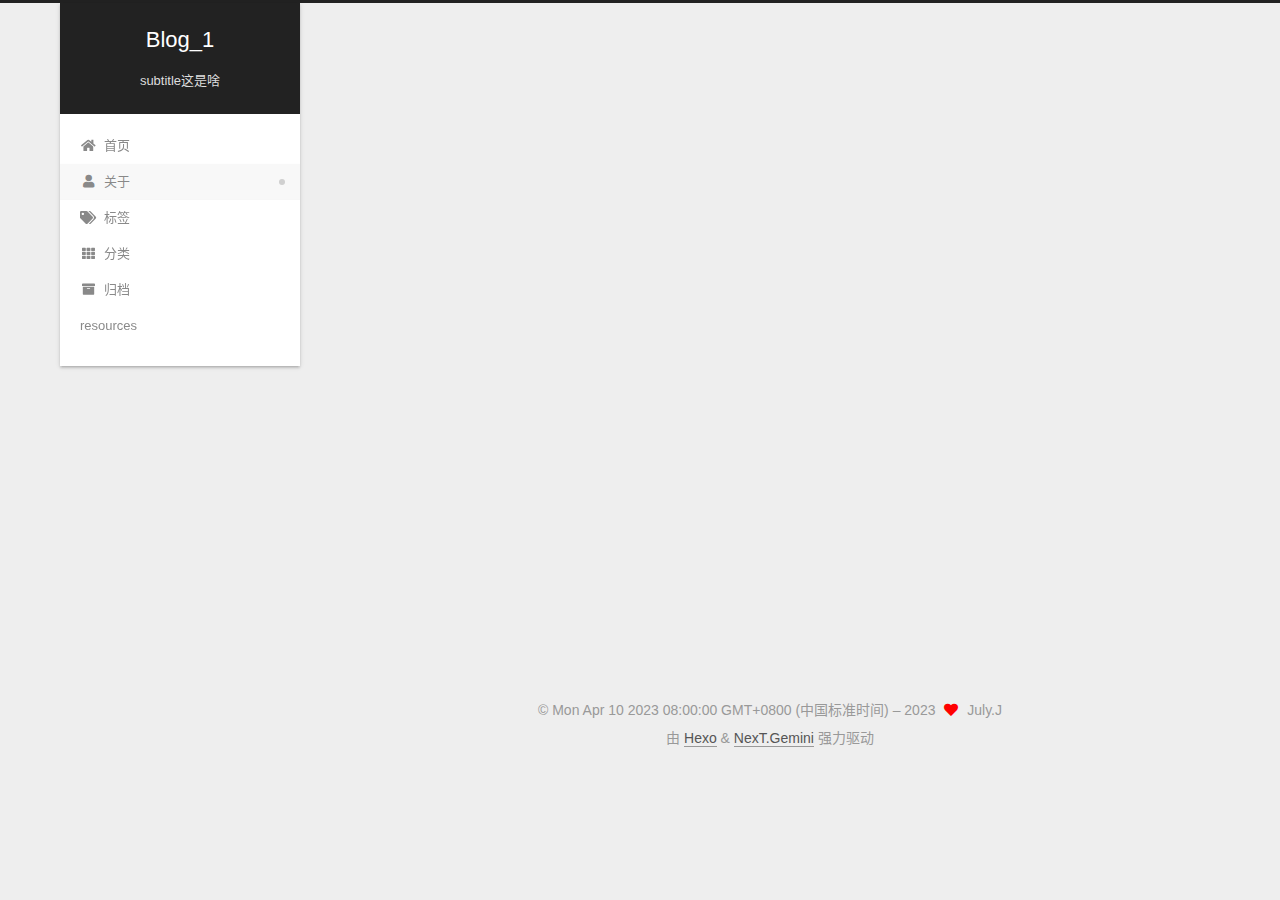
==== about/index.html @ 2e3a72fa "Site updated: 2023-04-10 16:57:40" ====
<!DOCTYPE html>
<html lang="zh-CN">
<head>
  <meta charset="UTF-8">
<meta name="viewport" content="width=device-width, initial-scale=1, maximum-scale=2">
<meta name="theme-color" content="#222">
<meta name="generator" content="Hexo 6.3.0">
  <link rel="apple-touch-icon" sizes="180x180" href="/images/apple-touch-icon-next.png">
  <link rel="icon" type="image/png" sizes="32x32" href="/images/favicon-32x32-next.png">
  <link rel="icon" type="image/png" sizes="16x16" href="/images/favicon-16x16-next.png">
  <link rel="mask-icon" href="/images/logo.svg" color="#222">

<link rel="stylesheet" href="/css/main.css">


<link rel="stylesheet" href="/lib/font-awesome/css/all.min.css">
  <link rel="stylesheet" href="/lib/pace/pace-theme-minimal.min.css">
  <script src="/lib/pace/pace.min.js"></script>

<script id="hexo-configurations">
    var NexT = window.NexT || {};
    var CONFIG = {"hostname":"example.com","root":"/","scheme":"Gemini","version":"7.8.0","exturl":false,"sidebar":{"position":"left","display":"post","padding":18,"offset":12,"onmobile":false},"copycode":{"enable":false,"show_result":false,"style":null},"back2top":{"enable":true,"sidebar":false,"scrollpercent":false},"bookmark":{"enable":false,"color":"#222","save":"auto"},"fancybox":false,"mediumzoom":false,"lazyload":false,"pangu":false,"comments":{"style":"tabs","active":null,"storage":true,"lazyload":false,"nav":null},"algolia":{"hits":{"per_page":10},"labels":{"input_placeholder":"Search for Posts","hits_empty":"We didn't find any results for the search: ${query}","hits_stats":"${hits} results found in ${time} ms"}},"localsearch":{"enable":false,"trigger":"auto","top_n_per_article":1,"unescape":false,"preload":false},"motion":{"enable":true,"async":false,"transition":{"post_block":"fadeIn","post_header":"slideDownIn","post_body":"slideDownIn","coll_header":"slideLeftIn","sidebar":"slideUpIn"}}};
  </script>

  <meta name="description" content="Just Try Again">
<meta property="og:type" content="website">
<meta property="og:title" content="about">
<meta property="og:url" content="http://example.com/about/index.html">
<meta property="og:site_name" content="Blog_1">
<meta property="og:description" content="Just Try Again">
<meta property="og:locale" content="zh_CN">
<meta property="article:published_time" content="2023-04-10T09:13:39.000Z">
<meta property="article:modified_time" content="2023-04-10T08:24:22.062Z">
<meta property="article:author" content="July.J">
<meta name="twitter:card" content="summary">

<link rel="canonical" href="http://example.com/about/">


<script id="page-configurations">
  // https://hexo.io/docs/variables.html
  CONFIG.page = {
    sidebar: "",
    isHome : false,
    isPost : false,
    lang   : 'zh-CN'
  };
</script>

  <title>about | Blog_1
</title>
  






  <noscript>
  <style>
  .use-motion .brand,
  .use-motion .menu-item,
  .sidebar-inner,
  .use-motion .post-block,
  .use-motion .pagination,
  .use-motion .comments,
  .use-motion .post-header,
  .use-motion .post-body,
  .use-motion .collection-header { opacity: initial; }

  .use-motion .site-title,
  .use-motion .site-subtitle {
    opacity: initial;
    top: initial;
  }

  .use-motion .logo-line-before i { left: initial; }
  .use-motion .logo-line-after i { right: initial; }
  </style>
</noscript>

</head>

<body itemscope itemtype="http://schema.org/WebPage">
  <div class="container use-motion">
    <div class="headband"></div>

    <header class="header" itemscope itemtype="http://schema.org/WPHeader">
      <div class="header-inner"><div class="site-brand-container">
  <div class="site-nav-toggle">
    <div class="toggle" aria-label="切换导航栏">
      <span class="toggle-line toggle-line-first"></span>
      <span class="toggle-line toggle-line-middle"></span>
      <span class="toggle-line toggle-line-last"></span>
    </div>
  </div>

  <div class="site-meta">

    <a href="/" class="brand" rel="start">
      <span class="logo-line-before"><i></i></span>
      <h1 class="site-title">Blog_1</h1>
      <span class="logo-line-after"><i></i></span>
    </a>
      <p class="site-subtitle" itemprop="description">subtitle这是啥</p>
  </div>

  <div class="site-nav-right">
    <div class="toggle popup-trigger">
    </div>
  </div>
</div>




<nav class="site-nav">
  <ul id="menu" class="main-menu menu">
        <li class="menu-item menu-item-home">

    <a href="/" rel="section"><i class="fa fa-home fa-fw"></i>首页</a>

  </li>
        <li class="menu-item menu-item-about">

    <a href="/about/" rel="section"><i class="fa fa-user fa-fw"></i>关于</a>

  </li>
        <li class="menu-item menu-item-tags">

    <a href="/tags/" rel="section"><i class="fa fa-tags fa-fw"></i>标签</a>

  </li>
        <li class="menu-item menu-item-categories">

    <a href="/categories/" rel="section"><i class="fa fa-th fa-fw"></i>分类</a>

  </li>
        <li class="menu-item menu-item-archives">

    <a href="/archives/" rel="section"><i class="fa fa-archive fa-fw"></i>归档</a>

  </li>
        <li class="menu-item menu-item-resources">

    <a href="/resources/" rel="section"><i class="download fa-fw"></i>resources</a>

  </li>
  </ul>
</nav>




</div>
    </header>

    
  <div class="back-to-top">
    <i class="fa fa-arrow-up"></i>
    <span>0%</span>
  </div>


    <main class="main">
      <div class="main-inner">
        <div class="content-wrap">
          
  
  

          <div class="content page posts-expand">
            

    
    
    
    <div class="post-block" lang="zh-CN">
      <header class="post-header">

<h1 class="post-title" itemprop="name headline">about
</h1>

<div class="post-meta">
  

</div>

</header>

      
      
      
      <div class="post-body">
          
      </div>
      
      
      
    </div>
    

    
    
    


          </div>
          

<script>
  window.addEventListener('tabs:register', () => {
    let { activeClass } = CONFIG.comments;
    if (CONFIG.comments.storage) {
      activeClass = localStorage.getItem('comments_active') || activeClass;
    }
    if (activeClass) {
      let activeTab = document.querySelector(`a[href="#comment-${activeClass}"]`);
      if (activeTab) {
        activeTab.click();
      }
    }
  });
  if (CONFIG.comments.storage) {
    window.addEventListener('tabs:click', event => {
      if (!event.target.matches('.tabs-comment .tab-content .tab-pane')) return;
      let commentClass = event.target.classList[1];
      localStorage.setItem('comments_active', commentClass);
    });
  }
</script>

        </div>
          
  
  <div class="toggle sidebar-toggle">
    <span class="toggle-line toggle-line-first"></span>
    <span class="toggle-line toggle-line-middle"></span>
    <span class="toggle-line toggle-line-last"></span>
  </div>

  <aside class="sidebar">
    <div class="sidebar-inner">

      <ul class="sidebar-nav motion-element">
        <li class="sidebar-nav-toc">
          文章目录
        </li>
        <li class="sidebar-nav-overview">
          站点概览
        </li>
      </ul>

      <!--noindex-->
      <div class="post-toc-wrap sidebar-panel">
      </div>
      <!--/noindex-->

      <div class="site-overview-wrap sidebar-panel">
        <div class="site-author motion-element" itemprop="author" itemscope itemtype="http://schema.org/Person">
    <img class="site-author-image" itemprop="image" alt="July.J"
      src="/images/avatar.png">
  <p class="site-author-name" itemprop="name">July.J</p>
  <div class="site-description" itemprop="description">Just Try Again</div>
</div>
<div class="site-state-wrap motion-element">
  <nav class="site-state">
      <div class="site-state-item site-state-posts">
          <a href="/archives/">
        
          <span class="site-state-item-count">1</span>
          <span class="site-state-item-name">日志</span>
        </a>
      </div>
  </nav>
</div>


  <div class="links-of-blogroll motion-element">
    <div class="links-of-blogroll-title"><i class="fa fa-link fa-fw"></i>
      Links
    </div>
    <ul class="links-of-blogroll-list">
        <li class="links-of-blogroll-item">
          <a href="https://zhuanlan.zhihu.com/p/102592286" title="https:&#x2F;&#x2F;zhuanlan.zhihu.com&#x2F;p&#x2F;102592286" rel="noopener" target="_blank">教程</a>
        </li>
        <li class="links-of-blogroll-item">
          <a href="https://baidu.com/" title="https:&#x2F;&#x2F;baidu.com" rel="noopener" target="_blank">百度</a>
        </li>
        <li class="links-of-blogroll-item">
          <a href="https://fishc.com.cn/" title="https:&#x2F;&#x2F;fishc.com.cn" rel="noopener" target="_blank">鱼C论坛</a>
        </li>
    </ul>
  </div>

      </div>

    </div>
  </aside>
  <div id="sidebar-dimmer"></div>


      </div>
    </main>

    <footer class="footer">
      <div class="footer-inner">
        

        

<div class="copyright">
  
  &copy; Mon Apr 10 2023 08:00:00 GMT+0800 (中国标准时间) – 
  <span itemprop="copyrightYear">2023</span>
  <span class="with-love">
    <i class="fa fa-heart"></i>
  </span>
  <span class="author" itemprop="copyrightHolder">July.J</span>
</div>
  <div class="powered-by">由 <a href="https://hexo.io/" class="theme-link" rel="noopener" target="_blank">Hexo</a> & <a href="https://theme-next.org/" class="theme-link" rel="noopener" target="_blank">NexT.Gemini</a> 强力驱动
  </div>

        








      </div>
    </footer>
  </div>

  
  <script src="/lib/anime.min.js"></script>
  <script src="/lib/velocity/velocity.min.js"></script>
  <script src="/lib/velocity/velocity.ui.min.js"></script>

<script src="/js/utils.js"></script>

<script src="/js/motion.js"></script>


<script src="/js/schemes/pisces.js"></script>


<script src="/js/next-boot.js"></script>




  















  

  

</body>
</html>
---- css/main.css ----
:root {
  --body-bg-color: #eee;
  --content-bg-color: #fff;
  --card-bg-color: #f5f5f5;
  --text-color: #555;
  --blockquote-color: #666;
  --link-color: #555;
  --link-hover-color: #222;
  --brand-color: #fff;
  --brand-hover-color: #fff;
  --table-row-odd-bg-color: #f9f9f9;
  --table-row-hover-bg-color: #f5f5f5;
  --menu-item-bg-color: #f5f5f5;
  --btn-default-bg: #fff;
  --btn-default-color: #555;
  --btn-default-border-color: #555;
  --btn-default-hover-bg: #222;
  --btn-default-hover-color: #fff;
  --btn-default-hover-border-color: #222;
}
html {
  line-height: 1.15; /* 1 */
  -webkit-text-size-adjust: 100%; /* 2 */
}
body {
  margin: 0;
}
main {
  display: block;
}
h1 {
  font-size: 2em;
  margin: 0.67em 0;
}
hr {
  box-sizing: content-box; /* 1 */
  height: 0; /* 1 */
  overflow: visible; /* 2 */
}
pre {
  font-family: monospace, monospace; /* 1 */
  font-size: 1em; /* 2 */
}
a {
  background: transparent;
}
abbr[title] {
  border-bottom: none; /* 1 */
  text-decoration: underline; /* 2 */
  text-decoration: underline dotted; /* 2 */
}
b,
strong {
  font-weight: bolder;
}
code,
kbd,
samp {
  font-family: monospace, monospace; /* 1 */
  font-size: 1em; /* 2 */
}
small {
  font-size: 80%;
}
sub,
sup {
  font-size: 75%;
  line-height: 0;
  position: relative;
  vertical-align: baseline;
}
sub {
  bottom: -0.25em;
}
sup {
  top: -0.5em;
}
img {
  border-style: none;
}
button,
input,
optgroup,
select,
textarea {
  font-family: inherit; /* 1 */
  font-size: 100%; /* 1 */
  line-height: 1.15; /* 1 */
  margin: 0; /* 2 */
}
button,
input {
/* 1 */
  overflow: visible;
}
button,
select {
/* 1 */
  text-transform: none;
}
button,
[type='button'],
[type='reset'],
[type='submit'] {
  -webkit-appearance: button;
}
button::-moz-focus-inner,
[type='button']::-moz-focus-inner,
[type='reset']::-moz-focus-inner,
[type='submit']::-moz-focus-inner {
  border-style: none;
  padding: 0;
}
button:-moz-focusring,
[type='button']:-moz-focusring,
[type='reset']:-moz-focusring,
[type='submit']:-moz-focusring {
  outline: 1px dotted ButtonText;
}
fieldset {
  padding: 0.35em 0.75em 0.625em;
}
legend {
  box-sizing: border-box; /* 1 */
  color: inherit; /* 2 */
  display: table; /* 1 */
  max-width: 100%; /* 1 */
  padding: 0; /* 3 */
  white-space: normal; /* 1 */
}
progress {
  vertical-align: baseline;
}
textarea {
  overflow: auto;
}
[type='checkbox'],
[type='radio'] {
  box-sizing: border-box; /* 1 */
  padding: 0; /* 2 */
}
[type='number']::-webkit-inner-spin-button,
[type='number']::-webkit-outer-spin-button {
  height: auto;
}
[type='search'] {
  outline-offset: -2px; /* 2 */
  -webkit-appearance: textfield; /* 1 */
}
[type='search']::-webkit-search-decoration {
  -webkit-appearance: none;
}
::-webkit-file-upload-button {
  font: inherit; /* 2 */
  -webkit-appearance: button; /* 1 */
}
details {
  display: block;
}
summary {
  display: list-item;
}
template {
  display: none;
}
[hidden] {
  display: none;
}
::selection {
  background: #262a30;
  color: #eee;
}
html,
body {
  height: 100%;
}
body {
  background: var(--body-bg-color);
  color: var(--text-color);
  font-family: 'Lato', "PingFang SC", "Microsoft YaHei", sans-serif;
  font-size: 1em;
  line-height: 2;
}
@media (max-width: 991px) {
  body {
    padding-left: 0 !important;
    padding-right: 0 !important;
  }
}
h1,
h2,
h3,
h4,
h5,
h6 {
  font-family: 'Lato', "PingFang SC", "Microsoft YaHei", sans-serif;
  font-weight: bold;
  line-height: 1.5;
  margin: 20px 0 15px;
}
h1 {
  font-size: 1.5em;
}
h2 {
  font-size: 1.375em;
}
h3 {
  font-size: 1.25em;
}
h4 {
  font-size: 1.125em;
}
h5 {
  font-size: 1em;
}
h6 {
  font-size: 0.875em;
}
p {
  margin: 0 0 20px 0;
}
a,
span.exturl {
  border-bottom: 1px solid #999;
  color: var(--link-color);
  outline: 0;
  text-decoration: none;
  overflow-wrap: break-word;
  word-wrap: break-word;
  cursor: pointer;
}
a:hover,
span.exturl:hover {
  border-bottom-color: var(--link-hover-color);
  color: var(--link-hover-color);
}
iframe,
img,
video {
  display: block;
  margin-left: auto;
  margin-right: auto;
  max-width: 100%;
}
hr {
  background-image: repeating-linear-gradient(-45deg, #ddd, #ddd 4px, transparent 4px, transparent 8px);
  border: 0;
  height: 3px;
  margin: 40px 0;
}
blockquote {
  border-left: 4px solid #ddd;
  color: var(--blockquote-color);
  margin: 0;
  padding: 0 15px;
}
blockquote cite::before {
  content: '-';
  padding: 0 5px;
}
dt {
  font-weight: bold;
}
dd {
  margin: 0;
  padding: 0;
}
kbd {
  background-color: #f5f5f5;
  background-image: linear-gradient(#eee, #fff, #eee);
  border: 1px solid #ccc;
  border-radius: 0.2em;
  box-shadow: 0.1em 0.1em 0.2em rgba(0,0,0,0.1);
  color: #555;
  font-family: inherit;
  padding: 0.1em 0.3em;
  white-space: nowrap;
}
.table-container {
  overflow: auto;
}
table {
  border-collapse: collapse;
  border-spacing: 0;
  font-size: 0.875em;
  margin: 0 0 20px 0;
  width: 100%;
}
tbody tr:nth-of-type(odd) {
  background: var(--table-row-odd-bg-color);
}
tbody tr:hover {
  background: var(--table-row-hover-bg-color);
}
caption,
th,
td {
  font-weight: normal;
  padding: 8px;
  vertical-align: middle;
}
th,
td {
  border: 1px solid #ddd;
  border-bottom: 3px solid #ddd;
}
th {
  font-weight: 700;
  padding-bottom: 10px;
}
td {
  border-bottom-width: 1px;
}
.btn {
  background: var(--btn-default-bg);
  border: 2px solid var(--btn-default-border-color);
  border-radius: 2px;
  color: var(--btn-default-color);
  display: inline-block;
  font-size: 0.875em;
  line-height: 2;
  padding: 0 20px;
  text-decoration: none;
  transition-property: background-color;
  transition-delay: 0s;
  transition-duration: 0.2s;
  transition-timing-function: ease-in-out;
}
.btn:hover {
  background: var(--btn-default-hover-bg);
  border-color: var(--btn-default-hover-border-color);
  color: var(--btn-default-hover-color);
}
.btn + .btn {
  margin: 0 0 8px 8px;
}
.btn .fa-fw {
  text-align: left;
  width: 1.285714285714286em;
}
.toggle {
  line-height: 0;
}
.toggle .toggle-line {
  background: #fff;
  display: inline-block;
  height: 2px;
  left: 0;
  position: relative;
  top: 0;
  transition: all 0.4s;
  vertical-align: top;
  width: 100%;
}
.toggle .toggle-line:not(:first-child) {
  margin-top: 3px;
}
.toggle.toggle-arrow .toggle-line-first {
  left: 50%;
  top: 2px;
  transform: rotate(45deg);
  width: 50%;
}
.toggle.toggle-arrow .toggle-line-middle {
  left: 2px;
  width: 90%;
}
.toggle.toggle-arrow .toggle-line-last {
  left: 50%;
  top: -2px;
  transform: rotate(-45deg);
  width: 50%;
}
.toggle.toggle-close .toggle-line-first {
  transform: rotate(-45deg);
  top: 5px;
}
.toggle.toggle-close .toggle-line-middle {
  opacity: 0;
}
.toggle.toggle-close .toggle-line-last {
  transform: rotate(45deg);
  top: -5px;
}
.highlight,
pre {
  background: #f7f7f7;
  color: #4d4d4c;
  line-height: 1.6;
  margin: 0 auto 20px;
}
pre,
code {
  font-family: consolas, Menlo, monospace, "PingFang SC", "Microsoft YaHei";
}
code {
  background: #eee;
  border-radius: 3px;
  color: #555;
  padding: 2px 4px;
  overflow-wrap: break-word;
  word-wrap: break-word;
}
.highlight *::selection {
  background: #d6d6d6;
}
.highlight pre {
  border: 0;
  margin: 0;
  padding: 10px 0;
}
.highlight table {
  border: 0;
  margin: 0;
  width: auto;
}
.highlight td {
  border: 0;
  padding: 0;
}
.highlight figcaption {
  background: #eff2f3;
  color: #4d4d4c;
  display: flex;
  font-size: 0.875em;
  justify-content: space-between;
  line-height: 1.2;
  padding: 0.5em;
}
.highlight figcaption a {
  color: #4d4d4c;
}
.highlight figcaption a:hover {
  border-bottom-color: #4d4d4c;
}
.highlight .gutter {
  -moz-user-select: none;
  -ms-user-select: none;
  -webkit-user-select: none;
  user-select: none;
}
.highlight .gutter pre {
  background: #eff2f3;
  color: #869194;
  padding-left: 10px;
  padding-right: 10px;
  text-align: right;
}
.highlight .code pre {
  background: #f7f7f7;
  padding-left: 10px;
  width: 100%;
}
.gist table {
  width: auto;
}
.gist table td {
  border: 0;
}
pre {
  overflow: auto;
  padding: 10px;
}
pre code {
  background: none;
  color: #4d4d4c;
  font-size: 0.875em;
  padding: 0;
  text-shadow: none;
}
pre .deletion {
  background: #fdd;
}
pre .addition {
  background: #dfd;
}
pre .meta {
  color: #eab700;
  -moz-user-select: none;
  -ms-user-select: none;
  -webkit-user-select: none;
  user-select: none;
}
pre .comment {
  color: #8e908c;
}
pre .variable,
pre .attribute,
pre .tag,
pre .name,
pre .regexp,
pre .ruby .constant,
pre .xml .tag .title,
pre .xml .pi,
pre .xml .doctype,
pre .html .doctype,
pre .css .id,
pre .css .class,
pre .css .pseudo {
  color: #c82829;
}
pre .number,
pre .preprocessor,
pre .built_in,
pre .builtin-name,
pre .literal,
pre .params,
pre .constant,
pre .command {
  color: #f5871f;
}
pre .ruby .class .title,
pre .css .rules .attribute,
pre .string,
pre .symbol,
pre .value,
pre .inheritance,
pre .header,
pre .ruby .symbol,
pre .xml .cdata,
pre .special,
pre .formula {
  color: #718c00;
}
pre .title,
pre .css .hexcolor {
  color: #3e999f;
}
pre .function,
pre .python .decorator,
pre .python .title,
pre .ruby .function .title,
pre .ruby .title .keyword,
pre .perl .sub,
pre .javascript .title,
pre .coffeescript .title {
  color: #4271ae;
}
pre .keyword,
pre .javascript .function {
  color: #8959a8;
}
.blockquote-center {
  border-left: none;
  margin: 40px 0;
  padding: 0;
  position: relative;
  text-align: center;
}
.blockquote-center .fa {
  display: block;
  opacity: 0.6;
  position: absolute;
  width: 100%;
}
.blockquote-center .fa-quote-left {
  border-top: 1px solid #ccc;
  text-align: left;
  top: -20px;
}
.blockquote-center .fa-quote-right {
  border-bottom: 1px solid #ccc;
  text-align: right;
  bottom: -20px;
}
.blockquote-center p,
.blockquote-center div {
  text-align: center;
}
.post-body .group-picture img {
  margin: 0 auto;
  padding: 0 3px;
}
.group-picture-row {
  margin-bottom: 6px;
  overflow: hidden;
}
.group-picture-column {
  float: left;
  margin-bottom: 10px;
}
.post-body .label {
  color: #555;
  display: inline;
  padding: 0 2px;
}
.post-body .label.default {
  background: #f0f0f0;
}
.post-body .label.primary {
  background: #efe6f7;
}
.post-body .label.info {
  background: #e5f2f8;
}
.post-body .label.success {
  background: #e7f4e9;
}
.post-body .label.warning {
  background: #fcf6e1;
}
.post-body .label.danger {
  background: #fae8eb;
}
.post-body .tabs {
  margin-bottom: 20px;
}
.post-body .tabs,
.tabs-comment {
  display: block;
  padding-top: 10px;
  position: relative;
}
.post-body .tabs ul.nav-tabs,
.tabs-comment ul.nav-tabs {
  display: flex;
  flex-wrap: wrap;
  margin: 0;
  margin-bottom: -1px;
  padding: 0;
}
@media (max-width: 413px) {
  .post-body .tabs ul.nav-tabs,
  .tabs-comment ul.nav-tabs {
    display: block;
    margin-bottom: 5px;
  }
}
.post-body .tabs ul.nav-tabs li.tab,
.tabs-comment ul.nav-tabs li.tab {
  border-bottom: 1px solid #ddd;
  border-left: 1px solid transparent;
  border-right: 1px solid transparent;
  border-top: 3px solid transparent;
  flex-grow: 1;
  list-style-type: none;
  border-radius: 0 0 0 0;
}
@media (max-width: 413px) {
  .post-body .tabs ul.nav-tabs li.tab,
  .tabs-comment ul.nav-tabs li.tab {
    border-bottom: 1px solid transparent;
    border-left: 3px solid transparent;
    border-right: 1px solid transparent;
    border-top: 1px solid transparent;
  }
}
@media (max-width: 413px) {
  .post-body .tabs ul.nav-tabs li.tab,
  .tabs-comment ul.nav-tabs li.tab {
    border-radius: 0;
  }
}
.post-body .tabs ul.nav-tabs li.tab a,
.tabs-comment ul.nav-tabs li.tab a {
  border-bottom: initial;
  display: block;
  line-height: 1.8;
  outline: 0;
  padding: 0.25em 0.75em;
  text-align: center;
  transition-delay: 0s;
  transition-duration: 0.2s;
  transition-timing-function: ease-out;
}
.post-body .tabs ul.nav-tabs li.tab a i,
.tabs-comment ul.nav-tabs li.tab a i {
  width: 1.285714285714286em;
}
.post-body .tabs ul.nav-tabs li.tab.active,
.tabs-comment ul.nav-tabs li.tab.active {
  border-bottom: 1px solid transparent;
  border-left: 1px solid #ddd;
  border-right: 1px solid #ddd;
  border-top: 3px solid #fc6423;
}
@media (max-width: 413px) {
  .post-body .tabs ul.nav-tabs li.tab.active,
  .tabs-comment ul.nav-tabs li.tab.active {
    border-bottom: 1px solid #ddd;
    border-left: 3px solid #fc6423;
    border-right: 1px solid #ddd;
    border-top: 1px solid #ddd;
  }
}
.post-body .tabs ul.nav-tabs li.tab.active a,
.tabs-comment ul.nav-tabs li.tab.active a {
  color: var(--link-color);
  cursor: default;
}
.post-body .tabs .tab-content .tab-pane,
.tabs-comment .tab-content .tab-pane {
  border: 1px solid #ddd;
  border-top: 0;
  padding: 20px 20px 0 20px;
  border-radius: 0;
}
.post-body .tabs .tab-content .tab-pane:not(.active),
.tabs-comment .tab-content .tab-pane:not(.active) {
  display: none;
}
.post-body .tabs .tab-content .tab-pane.active,
.tabs-comment .tab-content .tab-pane.active {
  display: block;
}
.post-body .tabs .tab-content .tab-pane.active:nth-of-type(1),
.tabs-comment .tab-content .tab-pane.active:nth-of-type(1) {
  border-radius: 0 0 0 0;
}
@media (max-width: 413px) {
  .post-body .tabs .tab-content .tab-pane.active:nth-of-type(1),
  .tabs-comment .tab-content .tab-pane.active:nth-of-type(1) {
    border-radius: 0;
  }
}
.post-body .note {
  border-radius: 3px;
  margin-bottom: 20px;
  padding: 1em;
  position: relative;
  border: 1px solid #eee;
  border-left-width: 5px;
}
.post-body .note h2,
.post-body .note h3,
.post-body .note h4,
.post-body .note h5,
.post-body .note h6 {
  margin-top: 0;
  border-bottom: initial;
  margin-bottom: 0;
  padding-top: 0;
}
.post-body .note p:first-child,
.post-body .note ul:first-child,
.post-body .note ol:first-child,
.post-body .note table:first-child,
.post-body .note pre:first-child,
.post-body .note blockquote:first-child,
.post-body .note img:first-child {
  margin-top: 0;
}
.post-body .note p:last-child,
.post-body .note ul:last-child,
.post-body .note ol:last-child,
.post-body .note table:last-child,
.post-body .note pre:last-child,
.post-body .note blockquote:last-child,
.post-body .note img:last-child {
  margin-bottom: 0;
}
.post-body .note.default {
  border-left-color: #777;
}
.post-body .note.default h2,
.post-body .note.default h3,
.post-body .note.default h4,
.post-body .note.default h5,
.post-body .note.default h6 {
  color: #777;
}
.post-body .note.primary {
  border-left-color: #6f42c1;
}
.post-body .note.primary h2,
.post-body .note.primary h3,
.post-body .note.primary h4,
.post-body .note.primary h5,
.post-body .note.primary h6 {
  color: #6f42c1;
}
.post-body .note.info {
  border-left-color: #428bca;
}
.post-body .note.info h2,
.post-body .note.info h3,
.post-body .note.info h4,
.post-body .note.info h5,
.post-body .note.info h6 {
  color: #428bca;
}
.post-body .note.success {
  border-left-color: #5cb85c;
}
.post-body .note.success h2,
.post-body .note.success h3,
.post-body .note.success h4,
.post-body .note.success h5,
.post-body .note.success h6 {
  color: #5cb85c;
}
.post-body .note.warning {
  border-left-color: #f0ad4e;
}
.post-body .note.warning h2,
.post-body .note.warning h3,
.post-body .note.warning h4,
.post-body .note.warning h5,
.post-body .note.warning h6 {
  color: #f0ad4e;
}
.post-body .note.danger {
  border-left-color: #d9534f;
}
.post-body .note.danger h2,
.post-body .note.danger h3,
.post-body .note.danger h4,
.post-body .note.danger h5,
.post-body .note.danger h6 {
  color: #d9534f;
}
.pagination .prev,
.pagination .next,
.pagination .page-number,
.pagination .space {
  display: inline-block;
  margin: 0 10px;
  padding: 0 11px;
  position: relative;
  top: -1px;
}
@media (max-width: 767px) {
  .pagination .prev,
  .pagination .next,
  .pagination .page-number,
  .pagination .space {
    margin: 0 5px;
  }
}
.pagination {
  border-top: 1px solid #eee;
  margin: 120px 0 0;
  text-align: center;
}
.pagination .prev,
.pagination .next,
.pagination .page-number {
  border-bottom: 0;
  border-top: 1px solid #eee;
  transition-property: border-color;
  transition-delay: 0s;
  transition-duration: 0.2s;
  transition-timing-function: ease-in-out;
}
.pagination .prev:hover,
.pagination .next:hover,
.pagination .page-number:hover {
  border-top-color: #222;
}
.pagination .space {
  margin: 0;
  padding: 0;
}
.pagination .prev {
  margin-left: 0;
}
.pagination .next {
  margin-right: 0;
}
.pagination .page-number.current {
  background: #ccc;
  border-top-color: #ccc;
  color: #fff;
}
@media (max-width: 767px) {
  .pagination {
    border-top: none;
  }
  .pagination .prev,
  .pagination .next,
  .pagination .page-number {
    border-bottom: 1px solid #eee;
    border-top: 0;
    margin-bottom: 10px;
    padding: 0 10px;
  }
  .pagination .prev:hover,
  .pagination .next:hover,
  .pagination .page-number:hover {
    border-bottom-color: #222;
  }
}
.comments {
  margin-top: 60px;
  overflow: hidden;
}
.comment-button-group {
  display: flex;
  flex-wrap: wrap-reverse;
  justify-content: center;
  margin: 1em 0;
}
.comment-button-group .comment-button {
  margin: 0.1em 0.2em;
}
.comment-button-group .comment-button.active {
  background: var(--btn-default-hover-bg);
  border-color: var(--btn-default-hover-border-color);
  color: var(--btn-default-hover-color);
}
.comment-position {
  display: none;
}
.comment-position.active {
  display: block;
}
.tabs-comment {
  background: var(--content-bg-color);
  margin-top: 4em;
  padding-top: 0;
}
.tabs-comment .comments {
  border: 0;
  box-shadow: none;
  margin-top: 0;
  padding-top: 0;
}
.container {
  min-height: 100%;
  position: relative;
}
.main-inner {
  margin: 0 auto;
  width: calc(100% - 20px);
}
@media (min-width: 1200px) {
  .main-inner {
    width: 1160px;
  }
}
@media (min-width: 1600px) {
  .main-inner {
    width: 73%;
  }
}
@media (max-width: 767px) {
  .content-wrap {
    padding: 0 20px;
  }
}
.header {
  background: transparent;
}
.header-inner {
  margin: 0 auto;
  width: calc(100% - 20px);
}
@media (min-width: 1200px) {
  .header-inner {
    width: 1160px;
  }
}
@media (min-width: 1600px) {
  .header-inner {
    width: 73%;
  }
}
.site-brand-container {
  display: flex;
  flex-shrink: 0;
  padding: 0 10px;
}
.headband {
  background: #222;
  height: 3px;
}
.site-meta {
  flex-grow: 1;
  text-align: center;
}
@media (max-width: 767px) {
  .site-meta {
    text-align: center;
  }
}
.brand {
  border-bottom: none;
  color: var(--brand-color);
  display: inline-block;
  line-height: 1.375em;
  padding: 0 40px;
  position: relative;
}
.brand:hover {
  color: var(--brand-hover-color);
}
.site-title {
  font-family: 'Lato', "PingFang SC", "Microsoft YaHei", sans-serif;
  font-size: 1.375em;
  font-weight: normal;
  margin: 0;
}
.site-subtitle {
  color: #ddd;
  font-size: 0.8125em;
  margin: 10px 0;
}
.use-motion .brand {
  opacity: 0;
}
.use-motion .site-title,
.use-motion .site-subtitle,
.use-motion .custom-logo-image {
  opacity: 0;
  position: relative;
  top: -10px;
}
.site-nav-toggle,
.site-nav-right {
  display: none;
}
@media (max-width: 767px) {
  .site-nav-toggle,
  .site-nav-right {
    display: flex;
    flex-direction: column;
    justify-content: center;
  }
}
.site-nav-toggle .toggle,
.site-nav-right .toggle {
  color: var(--text-color);
  padding: 10px;
  width: 22px;
}
.site-nav-toggle .toggle .toggle-line,
.site-nav-right .toggle .toggle-line {
  background: var(--text-color);
  border-radius: 1px;
}
.site-nav {
  display: block;
}
@media (max-width: 767px) {
  .site-nav {
    clear: both;
    display: none;
  }
}
.site-nav.site-nav-on {
  display: block;
}
.menu {
  margin-top: 20px;
  padding-left: 0;
  text-align: center;
}
.menu-item {
  display: inline-block;
  list-style: none;
  margin: 0 10px;
}
@media (max-width: 767px) {
  .menu-item {
    display: block;
    margin-top: 10px;
  }
  .menu-item.menu-item-search {
    display: none;
  }
}
.menu-item a,
.menu-item span.exturl {
  border-bottom: 0;
  display: block;
  font-size: 0.8125em;
  transition-property: border-color;
  transition-delay: 0s;
  transition-duration: 0.2s;
  transition-timing-function: ease-in-out;
}
@media (hover: none) {
  .menu-item a:hover,
  .menu-item span.exturl:hover {
    border-bottom-color: transparent !important;
  }
}
.menu-item .fa,
.menu-item .fab,
.menu-item .far,
.menu-item .fas {
  margin-right: 8px;
}
.menu-item .badge {
  display: inline-block;
  font-weight: bold;
  line-height: 1;
  margin-left: 0.35em;
  margin-top: 0.35em;
  text-align: center;
  white-space: nowrap;
}
@media (max-width: 767px) {
  .menu-item .badge {
    float: right;
    margin-left: 0;
  }
}
.menu-item-active a,
.menu .menu-item a:hover,
.menu .menu-item span.exturl:hover {
  background: var(--menu-item-bg-color);
}
.use-motion .menu-item {
  opacity: 0;
}
.sidebar {
  background: #222;
  bottom: 0;
  box-shadow: inset 0 2px 6px #000;
  position: fixed;
  top: 0;
}
@media (max-width: 991px) {
  .sidebar {
    display: none;
  }
}
.sidebar-inner {
  color: #999;
  padding: 18px 10px;
  text-align: center;
}
.cc-license {
  margin-top: 10px;
  text-align: center;
}
.cc-license .cc-opacity {
  border-bottom: none;
  opacity: 0.7;
}
.cc-license .cc-opacity:hover {
  opacity: 0.9;
}
.cc-license img {
  display: inline-block;
}
.site-author-image {
  border: 1px solid #eee;
  display: block;
  margin: 0 auto;
  max-width: 120px;
  padding: 2px;
}
.site-author-image {
  transition: transform 1s ease-out;
}
.site-author-image:hover {
  transform: rotateZ(360deg);
}
.site-author-name {
  color: var(--text-color);
  font-weight: 600;
  margin: 0;
  text-align: center;
}
.site-description {
  color: #999;
  font-size: 0.8125em;
  margin-top: 0;
  text-align: center;
}
.links-of-author {
  margin-top: 15px;
}
.links-of-author a,
.links-of-author span.exturl {
  border-bottom-color: #555;
  display: inline-block;
  font-size: 0.8125em;
  margin-bottom: 10px;
  margin-right: 10px;
  vertical-align: middle;
}
.links-of-author a::before,
.links-of-author span.exturl::before {
  background: #ff6254;
  border-radius: 50%;
  content: ' ';
  display: inline-block;
  height: 4px;
  margin-right: 3px;
  vertical-align: middle;
  width: 4px;
}
.sidebar-button {
  margin-top: 15px;
}
.sidebar-button a {
  border: 1px solid #fc6423;
  border-radius: 4px;
  color: #fc6423;
  display: inline-block;
  padding: 0 15px;
}
.sidebar-button a .fa,
.sidebar-button a .fab,
.sidebar-button a .far,
.sidebar-button a .fas {
  margin-right: 5px;
}
.sidebar-button a:hover {
  background: #fc6423;
  border: 1px solid #fc6423;
  color: #fff;
}
.sidebar-button a:hover .fa,
.sidebar-button a:hover .fab,
.sidebar-button a:hover .far,
.sidebar-button a:hover .fas {
  color: #fff;
}
.links-of-blogroll {
  font-size: 0.8125em;
  margin-top: 10px;
}
.links-of-blogroll-title {
  font-size: 0.875em;
  font-weight: 600;
  margin-top: 0;
}
.links-of-blogroll-list {
  list-style: none;
  margin: 0;
  padding: 0;
}
#sidebar-dimmer {
  display: none;
}
@media (max-width: 767px) {
  #sidebar-dimmer {
    background: #000;
    display: block;
    height: 100%;
    left: 100%;
    opacity: 0;
    position: fixed;
    top: 0;
    width: 100%;
    z-index: 1100;
  }
  .sidebar-active + #sidebar-dimmer {
    opacity: 0.7;
    transform: translateX(-100%);
    transition: opacity 0.5s;
  }
}
.sidebar-nav {
  margin: 0;
  padding-bottom: 20px;
  padding-left: 0;
}
.sidebar-nav li {
  border-bottom: 1px solid transparent;
  color: var(--text-color);
  cursor: pointer;
  display: inline-block;
  font-size: 0.875em;
}
.sidebar-nav li.sidebar-nav-overview {
  margin-left: 10px;
}
.sidebar-nav li:hover {
  color: #fc6423;
}
.sidebar-nav .sidebar-nav-active {
  border-bottom-color: #fc6423;
  color: #fc6423;
}
.sidebar-nav .sidebar-nav-active:hover {
  color: #fc6423;
}
.sidebar-panel {
  display: none;
  overflow-x: hidden;
  overflow-y: auto;
}
.sidebar-panel-active {
  display: block;
}
.sidebar-toggle {
  background: #222;
  bottom: 45px;
  cursor: pointer;
  height: 14px;
  left: 30px;
  padding: 5px;
  position: fixed;
  width: 14px;
  z-index: 1300;
}
@media (max-width: 991px) {
  .sidebar-toggle {
    left: 20px;
    opacity: 0.8;
    display: none;
  }
}
.sidebar-toggle:hover .toggle-line {
  background: #fc6423;
}
.post-toc {
  font-size: 0.875em;
}
.post-toc ol {
  list-style: none;
  margin: 0;
  padding: 0 2px 5px 10px;
  text-align: left;
}
.post-toc ol > ol {
  padding-left: 0;
}
.post-toc ol a {
  transition-property: all;
  transition-delay: 0s;
  transition-duration: 0.2s;
  transition-timing-function: ease-in-out;
}
.post-toc .nav-item {
  line-height: 1.8;
  overflow: hidden;
  text-overflow: ellipsis;
  white-space: nowrap;
}
.post-toc .nav .nav-child {
  display: none;
}
.post-toc .nav .active > .nav-child {
  display: block;
}
.post-toc .nav .active-current > .nav-child {
  display: block;
}
.post-toc .nav .active-current > .nav-child > .nav-item {
  display: block;
}
.post-toc .nav .active > a {
  border-bottom-color: #fc6423;
  color: #fc6423;
}
.post-toc .nav .active-current > a {
  color: #fc6423;
}
.post-toc .nav .active-current > a:hover {
  color: #fc6423;
}
.site-state {
  display: flex;
  justify-content: center;
  line-height: 1.4;
  margin-top: 10px;
  overflow: hidden;
  text-align: center;
  white-space: nowrap;
}
.site-state-item {
  padding: 0 15px;
}
.site-state-item:not(:first-child) {
  border-left: 1px solid #eee;
}
.site-state-item a {
  border-bottom: none;
}
.site-state-item-count {
  display: block;
  font-size: 1em;
  font-weight: 600;
  text-align: center;
}
.site-state-item-name {
  color: #999;
  font-size: 0.8125em;
}
.footer {
  color: #999;
  font-size: 0.875em;
  padding: 20px 0;
}
.footer.footer-fixed {
  bottom: 0;
  left: 0;
  position: absolute;
  right: 0;
}
.footer-inner {
  box-sizing: border-box;
  margin: 0 auto;
  text-align: center;
  width: calc(100% - 20px);
}
@media (min-width: 1200px) {
  .footer-inner {
    width: 1160px;
  }
}
@media (min-width: 1600px) {
  .footer-inner {
    width: 73%;
  }
}
.languages {
  display: inline-block;
  font-size: 1.125em;
  position: relative;
}
.languages .lang-select-label span {
  margin: 0 0.5em;
}
.languages .lang-select {
  height: 100%;
  left: 0;
  opacity: 0;
  position: absolute;
  top: 0;
  width: 100%;
}
.with-love {
  color: #ff0000;
  display: inline-block;
  margin: 0 5px;
}
.powered-by,
.theme-info {
  display: inline-block;
}
@-moz-keyframes iconAnimate {
  0%, 100% {
    transform: scale(1);
  }
  10%, 30% {
    transform: scale(0.9);
  }
  20%, 40%, 60%, 80% {
    transform: scale(1.1);
  }
  50%, 70% {
    transform: scale(1.1);
  }
}
@-webkit-keyframes iconAnimate {
  0%, 100% {
    transform: scale(1);
  }
  10%, 30% {
    transform: scale(0.9);
  }
  20%, 40%, 60%, 80% {
    transform: scale(1.1);
  }
  50%, 70% {
    transform: scale(1.1);
  }
}
@-o-keyframes iconAnimate {
  0%, 100% {
    transform: scale(1);
  }
  10%, 30% {
    transform: scale(0.9);
  }
  20%, 40%, 60%, 80% {
    transform: scale(1.1);
  }
  50%, 70% {
    transform: scale(1.1);
  }
}
@keyframes iconAnimate {
  0%, 100% {
    transform: scale(1);
  }
  10%, 30% {
    transform: scale(0.9);
  }
  20%, 40%, 60%, 80% {
    transform: scale(1.1);
  }
  50%, 70% {
    transform: scale(1.1);
  }
}
.back-to-top {
  font-size: 12px;
  text-align: center;
  transition-delay: 0s;
  transition-duration: 0.2s;
  transition-timing-function: ease-in-out;
}
.back-to-top {
  background: #222;
  bottom: -100px;
  box-sizing: border-box;
  color: #fff;
  cursor: pointer;
  left: 30px;
  opacity: 0.6;
  padding: 0 6px;
  position: fixed;
  transition-property: bottom;
  z-index: 1300;
  width: 24px;
}
.back-to-top span {
  display: none;
}
.back-to-top:hover {
  color: #fc6423;
}
.back-to-top.back-to-top-on {
  bottom: 30px;
}
@media (max-width: 991px) {
  .back-to-top {
    left: 20px;
    opacity: 0.8;
  }
}
.post-body {
  font-family: 'Lato', "PingFang SC", "Microsoft YaHei", sans-serif;
  overflow-wrap: break-word;
  word-wrap: break-word;
}
@media (min-width: 1200px) {
  .post-body {
    font-size: 1.125em;
  }
}
.post-body .exturl .fa {
  font-size: 0.875em;
  margin-left: 4px;
}
.post-body .image-caption,
.post-body .figure .caption {
  color: #999;
  font-size: 0.875em;
  font-weight: bold;
  line-height: 1;
  margin: -20px auto 15px;
  text-align: center;
}
.post-sticky-flag {
  display: inline-block;
  transform: rotate(30deg);
}
.post-button {
  margin-top: 40px;
  text-align: center;
}
.use-motion .post-block,
.use-motion .pagination,
.use-motion .comments {
  opacity: 0;
}
.use-motion .post-header {
  opacity: 0;
}
.use-motion .post-body {
  opacity: 0;
}
.use-motion .collection-header {
  opacity: 0;
}
.posts-collapse {
  margin-left: 35px;
  position: relative;
}
@media (max-width: 767px) {
  .posts-collapse {
    margin-left: 0px;
    margin-right: 0px;
  }
}
.posts-collapse .collection-title {
  font-size: 1.125em;
  position: relative;
}
.posts-collapse .collection-title::before {
  background: #999;
  border: 1px solid #fff;
  border-radius: 50%;
  content: ' ';
  height: 10px;
  left: 0;
  margin-left: -6px;
  margin-top: -4px;
  position: absolute;
  top: 50%;
  width: 10px;
}
.posts-collapse .collection-year {
  font-size: 1.5em;
  font-weight: bold;
  margin: 60px 0;
  position: relative;
}
.posts-collapse .collection-year::before {
  background: #bbb;
  border-radius: 50%;
  content: ' ';
  height: 8px;
  left: 0;
  margin-left: -4px;
  margin-top: -4px;
  position: absolute;
  top: 50%;
  width: 8px;
}
.posts-collapse .collection-header {
  display: block;
  margin: 0 0 0 20px;
}
.posts-collapse .collection-header small {
  color: #bbb;
  margin-left: 5px;
}
.posts-collapse .post-header {
  border-bottom: 1px dashed #ccc;
  margin: 30px 0;
  padding-left: 15px;
  position: relative;
  transition-property: border;
  transition-delay: 0s;
  transition-duration: 0.2s;
  transition-timing-function: ease-in-out;
}
.posts-collapse .post-header::before {
  background: #bbb;
  border: 1px solid #fff;
  border-radius: 50%;
  content: ' ';
  height: 6px;
  left: 0;
  margin-left: -4px;
  position: absolute;
  top: 0.75em;
  transition-property: background;
  width: 6px;
  transition-delay: 0s;
  transition-duration: 0.2s;
  transition-timing-function: ease-in-out;
}
.posts-collapse .post-header:hover {
  border-bottom-color: #666;
}
.posts-collapse .post-header:hover::before {
  background: #222;
}
.posts-collapse .post-meta {
  display: inline;
  font-size: 0.75em;
  margin-right: 10px;
}
.posts-collapse .post-title {
  display: inline;
}
.posts-collapse .post-title a,
.posts-collapse .post-title span.exturl {
  border-bottom: none;
  color: var(--link-color);
}
.posts-collapse .post-title .fa-external-link-alt {
  font-size: 0.875em;
  margin-left: 5px;
}
.posts-collapse::before {
  background: #f5f5f5;
  content: ' ';
  height: 100%;
  left: 0;
  margin-left: -2px;
  position: absolute;
  top: 1.25em;
  width: 4px;
}
.post-eof {
  background: #ccc;
  height: 1px;
  margin: 80px auto 60px;
  text-align: center;
  width: 8%;
}
.post-block:last-of-type .post-eof {
  display: none;
}
.content {
  padding-top: 40px;
}
@media (min-width: 992px) {
  .post-body {
    text-align: justify;
  }
}
@media (max-width: 991px) {
  .post-body {
    text-align: justify;
  }
}
.post-body h1,
.post-body h2,
.post-body h3,
.post-body h4,
.post-body h5,
.post-body h6 {
  padding-top: 10px;
}
.post-body h1 .header-anchor,
.post-body h2 .header-anchor,
.post-body h3 .header-anchor,
.post-body h4 .header-anchor,
.post-body h5 .header-anchor,
.post-body h6 .header-anchor {
  border-bottom-style: none;
  color: #ccc;
  float: right;
  margin-left: 10px;
  visibility: hidden;
}
.post-body h1 .header-anchor:hover,
.post-body h2 .header-anchor:hover,
.post-body h3 .header-anchor:hover,
.post-body h4 .header-anchor:hover,
.post-body h5 .header-anchor:hover,
.post-body h6 .header-anchor:hover {
  color: inherit;
}
.post-body h1:hover .header-anchor,
.post-body h2:hover .header-anchor,
.post-body h3:hover .header-anchor,
.post-body h4:hover .header-anchor,
.post-body h5:hover .header-anchor,
.post-body h6:hover .header-anchor {
  visibility: visible;
}
.post-body iframe,
.post-body img,
.post-body video {
  margin-bottom: 20px;
}
.post-body .video-container {
  height: 0;
  margin-bottom: 20px;
  overflow: hidden;
  padding-top: 75%;
  position: relative;
  width: 100%;
}
.post-body .video-container iframe,
.post-body .video-container object,
.post-body .video-container embed {
  height: 100%;
  left: 0;
  margin: 0;
  position: absolute;
  top: 0;
  width: 100%;
}
.post-gallery {
  align-items: center;
  display: grid;
  grid-gap: 10px;
  grid-template-columns: 1fr 1fr 1fr;
  margin-bottom: 20px;
}
@media (max-width: 767px) {
  .post-gallery {
    grid-template-columns: 1fr 1fr;
  }
}
.post-gallery a {
  border: 0;
}
.post-gallery img {
  margin: 0;
}
.posts-expand .post-header {
  font-size: 1.125em;
}
.posts-expand .post-title {
  font-size: 1.5em;
  font-weight: normal;
  margin: initial;
  text-align: center;
  overflow-wrap: break-word;
  word-wrap: break-word;
}
.posts-expand .post-title-link {
  border-bottom: none;
  color: var(--link-color);
  display: inline-block;
  position: relative;
  vertical-align: top;
}
.posts-expand .post-title-link::before {
  background: var(--link-color);
  bottom: 0;
  content: '';
  height: 2px;
  left: 0;
  position: absolute;
  transform: scaleX(0);
  visibility: hidden;
  width: 100%;
  transition-delay: 0s;
  transition-duration: 0.2s;
  transition-timing-function: ease-in-out;
}
.posts-expand .post-title-link:hover::before {
  transform: scaleX(1);
  visibility: visible;
}
.posts-expand .post-title-link .fa-external-link-alt {
  font-size: 0.875em;
  margin-left: 5px;
}
.posts-expand .post-meta {
  color: #999;
  font-family: 'Lato', "PingFang SC", "Microsoft YaHei", sans-serif;
  font-size: 0.75em;
  margin: 3px 0 60px 0;
  text-align: center;
}
.posts-expand .post-meta .post-description {
  font-size: 0.875em;
  margin-top: 2px;
}
.posts-expand .post-meta time {
  border-bottom: 1px dashed #999;
  cursor: pointer;
}
.post-meta .post-meta-item + .post-meta-item::before {
  content: '|';
  margin: 0 0.5em;
}
.post-meta-divider {
  margin: 0 0.5em;
}
.post-meta-item-icon {
  margin-right: 3px;
}
@media (max-width: 991px) {
  .post-meta-item-icon {
    display: inline-block;
  }
}
@media (max-width: 991px) {
  .post-meta-item-text {
    display: none;
  }
}
.post-nav {
  border-top: 1px solid #eee;
  display: flex;
  justify-content: space-between;
  margin-top: 15px;
  padding: 10px 5px 0;
}
.post-nav-item {
  flex: 1;
}
.post-nav-item a {
  border-bottom: none;
  display: block;
  font-size: 0.875em;
  line-height: 1.6;
  position: relative;
}
.post-nav-item a:active {
  top: 2px;
}
.post-nav-item .fa {
  font-size: 0.75em;
}
.post-nav-item:first-child {
  margin-right: 15px;
}
.post-nav-item:first-child .fa {
  margin-right: 5px;
}
.post-nav-item:last-child {
  margin-left: 15px;
  text-align: right;
}
.post-nav-item:last-child .fa {
  margin-left: 5px;
}
.rtl.post-body p,
.rtl.post-body a,
.rtl.post-body h1,
.rtl.post-body h2,
.rtl.post-body h3,
.rtl.post-body h4,
.rtl.post-body h5,
.rtl.post-body h6,
.rtl.post-body li,
.rtl.post-body ul,
.rtl.post-body ol {
  direction: rtl;
  font-family: UKIJ Ekran;
}
.rtl.post-title {
  font-family: UKIJ Ekran;
}
.post-tags {
  margin-top: 40px;
  text-align: center;
}
.post-tags a {
  display: inline-block;
  font-size: 0.8125em;
}
.post-tags a:not(:last-child) {
  margin-right: 10px;
}
.post-widgets {
  border-top: 1px solid #eee;
  margin-top: 15px;
  text-align: center;
}
.wp_rating {
  height: 20px;
  line-height: 20px;
  margin-top: 10px;
  padding-top: 6px;
  text-align: center;
}
.social-like {
  display: flex;
  font-size: 0.875em;
  justify-content: center;
  text-align: center;
}
.reward-container {
  margin: 20px auto;
  padding: 10px 0;
  text-align: center;
  width: 90%;
}
.reward-container button {
  background: transparent;
  border: 1px solid #fc6423;
  border-radius: 0;
  color: #fc6423;
  cursor: pointer;
  line-height: 2;
  outline: 0;
  padding: 0 15px;
  vertical-align: text-top;
}
.reward-container button:hover {
  background: #fc6423;
  border: 1px solid transparent;
  color: #fa9366;
}
#qr {
  padding-top: 20px;
}
#qr a {
  border: 0;
}
#qr img {
  display: inline-block;
  margin: 0.8em 2em 0 2em;
  max-width: 100%;
  width: 180px;
}
#qr p {
  text-align: center;
}
.category-all-page .category-all-title {
  text-align: center;
}
.category-all-page .category-all {
  margin-top: 20px;
}
.category-all-page .category-list {
  list-style: none;
  margin: 0;
  padding: 0;
}
.category-all-page .category-list-item {
  margin: 5px 10px;
}
.category-all-page .category-list-count {
  color: #bbb;
}
.category-all-page .category-list-count::before {
  content: ' (';
  display: inline;
}
.category-all-page .category-list-count::after {
  content: ') ';
  display: inline;
}
.category-all-page .category-list-child {
  padding-left: 10px;
}
.event-list {
  padding: 0;
}
.event-list hr {
  background: #222;
  margin: 20px 0 45px 0;
}
.event-list hr::after {
  background: #222;
  color: #fff;
  content: 'NOW';
  display: inline-block;
  font-weight: bold;
  padding: 0 5px;
  text-align: right;
}
.event-list .event {
  background: #222;
  margin: 20px 0;
  min-height: 40px;
  padding: 15px 0 15px 10px;
}
.event-list .event .event-summary {
  color: #fff;
  margin: 0;
  padding-bottom: 3px;
}
.event-list .event .event-summary::before {
  animation: dot-flash 1s alternate infinite ease-in-out;
  color: #fff;
  content: '\f111';
  display: inline-block;
  font-size: 10px;
  margin-right: 25px;
  vertical-align: middle;
  font-family: 'Font Awesome 5 Free';
  font-weight: 900;
}
.event-list .event .event-relative-time {
  color: #bbb;
  display: inline-block;
  font-size: 12px;
  font-weight: normal;
  padding-left: 12px;
}
.event-list .event .event-details {
  color: #fff;
  display: block;
  line-height: 18px;
  margin-left: 56px;
  padding-bottom: 6px;
  padding-top: 3px;
  text-indent: -24px;
}
.event-list .event .event-details::before {
  color: #fff;
  display: inline-block;
  margin-right: 9px;
  text-align: center;
  text-indent: 0;
  width: 14px;
  font-family: 'Font Awesome 5 Free';
  font-weight: 900;
}
.event-list .event .event-details.event-location::before {
  content: '\f041';
}
.event-list .event .event-details.event-duration::before {
  content: '\f017';
}
.event-list .event-past {
  background: #f5f5f5;
}
.event-list .event-past .event-summary,
.event-list .event-past .event-details {
  color: #bbb;
  opacity: 0.9;
}
.event-list .event-past .event-summary::before,
.event-list .event-past .event-details::before {
  animation: none;
  color: #bbb;
}
@-moz-keyframes dot-flash {
  from {
    opacity: 1;
    transform: scale(1);
  }
  to {
    opacity: 0;
    transform: scale(0.8);
  }
}
@-webkit-keyframes dot-flash {
  from {
    opacity: 1;
    transform: scale(1);
  }
  to {
    opacity: 0;
    transform: scale(0.8);
  }
}
@-o-keyframes dot-flash {
  from {
    opacity: 1;
    transform: scale(1);
  }
  to {
    opacity: 0;
    transform: scale(0.8);
  }
}
@keyframes dot-flash {
  from {
    opacity: 1;
    transform: scale(1);
  }
  to {
    opacity: 0;
    transform: scale(0.8);
  }
}
ul.breadcrumb {
  font-size: 0.75em;
  list-style: none;
  margin: 1em 0;
  padding: 0 2em;
  text-align: center;
}
ul.breadcrumb li {
  display: inline;
}
ul.breadcrumb li + li::before {
  content: '/\00a0';
  font-weight: normal;
  padding: 0.5em;
}
ul.breadcrumb li + li:last-child {
  font-weight: bold;
}
.tag-cloud {
  text-align: center;
}
.tag-cloud a {
  display: inline-block;
  margin: 10px;
}
.tag-cloud a:hover {
  color: var(--link-hover-color) !important;
}
.header {
  margin: 0 auto;
  position: relative;
  width: calc(100% - 20px);
}
@media (min-width: 1200px) {
  .header {
    width: 1160px;
  }
}
@media (min-width: 1600px) {
  .header {
    width: 73%;
  }
}
@media (max-width: 991px) {
  .header {
    width: auto;
  }
}
.header-inner {
  background: var(--content-bg-color);
  border-radius: initial;
  box-shadow: 0 2px 2px 0 rgba(0,0,0,0.12), 0 3px 1px -2px rgba(0,0,0,0.06), 0 1px 5px 0 rgba(0,0,0,0.12);
  overflow: hidden;
  padding: 0;
  position: absolute;
  top: 0;
  width: 240px;
}
@media (min-width: 1200px) {
  .header-inner {
    width: 240px;
  }
}
@media (max-width: 991px) {
  .header-inner {
    border-radius: initial;
    position: relative;
    width: auto;
  }
}
.main-inner {
  align-items: flex-start;
  display: flex;
  justify-content: space-between;
  flex-direction: row-reverse;
}
@media (max-width: 991px) {
  .main-inner {
    width: auto;
  }
}
.content-wrap {
  background: var(--content-bg-color);
  border-radius: initial;
  box-shadow: 0 2px 2px 0 rgba(0,0,0,0.12), 0 3px 1px -2px rgba(0,0,0,0.06), 0 1px 5px 0 rgba(0,0,0,0.12);
  box-sizing: border-box;
  padding: 40px;
  width: calc(100% - 252px);
}
@media (max-width: 991px) {
  .content-wrap {
    border-radius: initial;
    padding: 20px;
    width: 100%;
  }
}
.footer-inner {
  padding-left: 260px;
}
.back-to-top {
  left: auto;
  right: 30px;
}
@media (max-width: 991px) {
  .back-to-top {
    right: 20px;
  }
}
@media (max-width: 991px) {
  .footer-inner {
    padding-left: 0;
    padding-right: 0;
    width: auto;
  }
}
.site-brand-container {
  background: #222;
}
@media (max-width: 991px) {
  .site-brand-container {
    box-shadow: 0 0 16px rgba(0,0,0,0.5);
  }
}
.site-meta {
  padding: 20px 0;
}
.brand {
  padding: 0;
}
.site-subtitle {
  margin: 10px 10px 0;
}
.custom-logo-image {
  margin-top: 20px;
}
@media (max-width: 991px) {
  .custom-logo-image {
    display: none;
  }
}
@media (min-width: 768px) and (max-width: 991px) {
  .site-nav-toggle,
  .site-nav-right {
    display: flex;
    flex-direction: column;
    justify-content: center;
  }
}
.site-nav-toggle .toggle,
.site-nav-right .toggle {
  color: #fff;
}
.site-nav-toggle .toggle .toggle-line,
.site-nav-right .toggle .toggle-line {
  background: #fff;
}
@media (min-width: 768px) and (max-width: 991px) {
  .site-nav {
    display: none;
  }
}
.menu .menu-item {
  display: block;
  margin: 0;
}
.menu .menu-item a,
.menu .menu-item span.exturl {
  padding: 5px 20px;
  position: relative;
  text-align: left;
  transition-property: background-color;
}
@media (max-width: 991px) {
  .menu .menu-item.menu-item-search {
    display: none;
  }
}
.menu .menu-item .badge {
  background: #ccc;
  border-radius: 10px;
  color: #fff;
  float: right;
  padding: 2px 5px;
  text-shadow: 1px 1px 0 rgba(0,0,0,0.1);
  vertical-align: middle;
}
.main-menu .menu-item-active a::after {
  background: #bbb;
  border-radius: 50%;
  content: ' ';
  height: 6px;
  margin-top: -3px;
  position: absolute;
  right: 15px;
  top: 50%;
  width: 6px;
}
.sub-menu {
  background: var(--content-bg-color);
  border-bottom: 1px solid #ddd;
  margin: 0;
  padding: 6px 0;
}
.sub-menu .menu-item {
  display: inline-block;
}
.sub-menu .menu-item a,
.sub-menu .menu-item span.exturl {
  background: transparent;
  margin: 5px 10px;
  padding: initial;
}
.sub-menu .menu-item a:hover,
.sub-menu .menu-item span.exturl:hover {
  background: transparent;
  color: #fc6423;
}
.sub-menu .menu-item-active a {
  border-bottom-color: #fc6423;
  color: #fc6423;
}
.sub-menu .menu-item-active a:hover {
  border-bottom-color: #fc6423;
}
.sidebar {
  background: var(--body-bg-color);
  box-shadow: none;
  margin-top: 100%;
  position: static;
  width: 240px;
}
@media (max-width: 991px) {
  .sidebar {
    display: none;
  }
}
.sidebar-toggle {
  display: none;
}
.sidebar-inner {
  background: var(--content-bg-color);
  border-radius: initial;
  box-shadow: 0 2px 2px 0 rgba(0,0,0,0.12), 0 3px 1px -2px rgba(0,0,0,0.06), 0 1px 5px 0 rgba(0,0,0,0.12), 0 -1px 0.5px 0 rgba(0,0,0,0.09);
  box-sizing: border-box;
  color: var(--text-color);
  width: 240px;
  opacity: 0;
}
.sidebar-inner.affix {
  position: fixed;
  top: 12px;
}
.sidebar-inner.affix-bottom {
  position: absolute;
}
.site-state-item {
  padding: 0 10px;
}
.sidebar-button {
  border-bottom: 1px dotted #ccc;
  border-top: 1px dotted #ccc;
  margin-top: 10px;
  text-align: center;
}
.sidebar-button a {
  border: 0;
  color: #fc6423;
  display: block;
}
.sidebar-button a:hover {
  background: none;
  border: 0;
  color: #e34603;
}
.sidebar-button a:hover .fa,
.sidebar-button a:hover .fab,
.sidebar-button a:hover .far,
.sidebar-button a:hover .fas {
  color: #e34603;
}
.links-of-author {
  display: flex;
  flex-wrap: wrap;
  margin-top: 10px;
  justify-content: center;
}
.links-of-author-item {
  margin: 5px 0 0;
  width: 50%;
}
.links-of-author-item a,
.links-of-author-item span.exturl {
  box-sizing: border-box;
  display: inline-block;
  margin-bottom: 0;
  margin-right: 0;
  max-width: 216px;
  overflow: hidden;
  padding: 0 5px;
  text-overflow: ellipsis;
  white-space: nowrap;
}
.links-of-author-item a,
.links-of-author-item span.exturl {
  border-bottom: none;
  display: block;
  text-decoration: none;
}
.links-of-author-item a::before,
.links-of-author-item span.exturl::before {
  display: none;
}
.links-of-author-item a:hover,
.links-of-author-item span.exturl:hover {
  background: var(--body-bg-color);
  border-radius: 4px;
}
.links-of-author-item .fa,
.links-of-author-item .fab,
.links-of-author-item .far,
.links-of-author-item .fas {
  margin-right: 2px;
}
.links-of-blogroll-item {
  padding: 0;
}
.content-wrap {
  background: initial;
  box-shadow: initial;
  padding: initial;
}
.post-block {
  background: var(--content-bg-color);
  border-radius: initial;
  box-shadow: 0 2px 2px 0 rgba(0,0,0,0.12), 0 3px 1px -2px rgba(0,0,0,0.06), 0 1px 5px 0 rgba(0,0,0,0.12);
  padding: 40px;
}
.post-block + .post-block {
  border-radius: initial;
  box-shadow: 0 2px 2px 0 rgba(0,0,0,0.12), 0 3px 1px -2px rgba(0,0,0,0.06), 0 1px 5px 0 rgba(0,0,0,0.12), 0 -1px 0.5px 0 rgba(0,0,0,0.09);
  margin-top: 12px;
}
.comments {
  background: var(--content-bg-color);
  border-radius: initial;
  box-shadow: 0 2px 2px 0 rgba(0,0,0,0.12), 0 3px 1px -2px rgba(0,0,0,0.06), 0 1px 5px 0 rgba(0,0,0,0.12), 0 -1px 0.5px 0 rgba(0,0,0,0.09);
  margin-top: 12px;
  padding: 40px;
}
.tabs-comment {
  margin-top: 1em;
}
.content {
  padding-top: initial;
}
.post-eof {
  display: none;
}
.pagination {
  background: var(--content-bg-color);
  border-radius: initial;
  border-top: initial;
  box-shadow: 0 2px 2px 0 rgba(0,0,0,0.12), 0 3px 1px -2px rgba(0,0,0,0.06), 0 1px 5px 0 rgba(0,0,0,0.12), 0 -1px 0.5px 0 rgba(0,0,0,0.09);
  margin: 12px 0 0;
  padding: 10px 0 10px;
}
.pagination .prev,
.pagination .next,
.pagination .page-number {
  margin-bottom: initial;
  top: initial;
}
.main {
  padding-bottom: initial;
}
.footer {
  bottom: auto;
}
.sub-menu {
  border-bottom: initial;
  box-shadow: 0 2px 2px 0 rgba(0,0,0,0.12), 0 3px 1px -2px rgba(0,0,0,0.06), 0 1px 5px 0 rgba(0,0,0,0.12);
}
.sub-menu + .content .post-block {
  box-shadow: 0 2px 2px 0 rgba(0,0,0,0.12), 0 3px 1px -2px rgba(0,0,0,0.06), 0 1px 5px 0 rgba(0,0,0,0.12), 0 -1px 0.5px 0 rgba(0,0,0,0.09);
  margin-top: 12px;
}
@media (min-width: 768px) and (max-width: 991px) {
  .sub-menu + .content .post-block {
    margin-top: 10px;
  }
}
@media (max-width: 767px) {
  .sub-menu + .content .post-block {
    margin-top: 8px;
  }
}
.post-body h1,
.post-body h2 {
  border-bottom: 1px solid #eee;
}
.post-body h3 {
  border-bottom: 1px dotted #eee;
}
@media (min-width: 768px) and (max-width: 991px) {
  .content-wrap {
    padding: 10px;
  }
  .posts-expand .post-button {
    margin-top: 20px;
  }
  .post-block {
    border-radius: initial;
    box-shadow: 0 2px 2px 0 rgba(0,0,0,0.12), 0 3px 1px -2px rgba(0,0,0,0.06), 0 1px 5px 0 rgba(0,0,0,0.12), 0 -1px 0.5px 0 rgba(0,0,0,0.09);
    padding: 20px;
  }
  .post-block + .post-block {
    margin-top: 10px;
  }
  .comments {
    margin-top: 10px;
    padding: 10px 20px;
  }
  .pagination {
    margin: 10px 0 0;
  }
}
@media (max-width: 767px) {
  .content-wrap {
    padding: 8px;
  }
  .posts-expand .post-button {
    margin: 12px 0;
  }
  .post-block {
    border-radius: initial;
    box-shadow: 0 2px 2px 0 rgba(0,0,0,0.12), 0 3px 1px -2px rgba(0,0,0,0.06), 0 1px 5px 0 rgba(0,0,0,0.12), 0 -1px 0.5px 0 rgba(0,0,0,0.09);
    min-height: auto;
    padding: 12px;
  }
  .post-block + .post-block {
    margin-top: 8px;
  }
  .comments {
    margin-top: 8px;
    padding: 10px 12px;
  }
  .pagination {
    margin: 8px 0 0;
  }
}
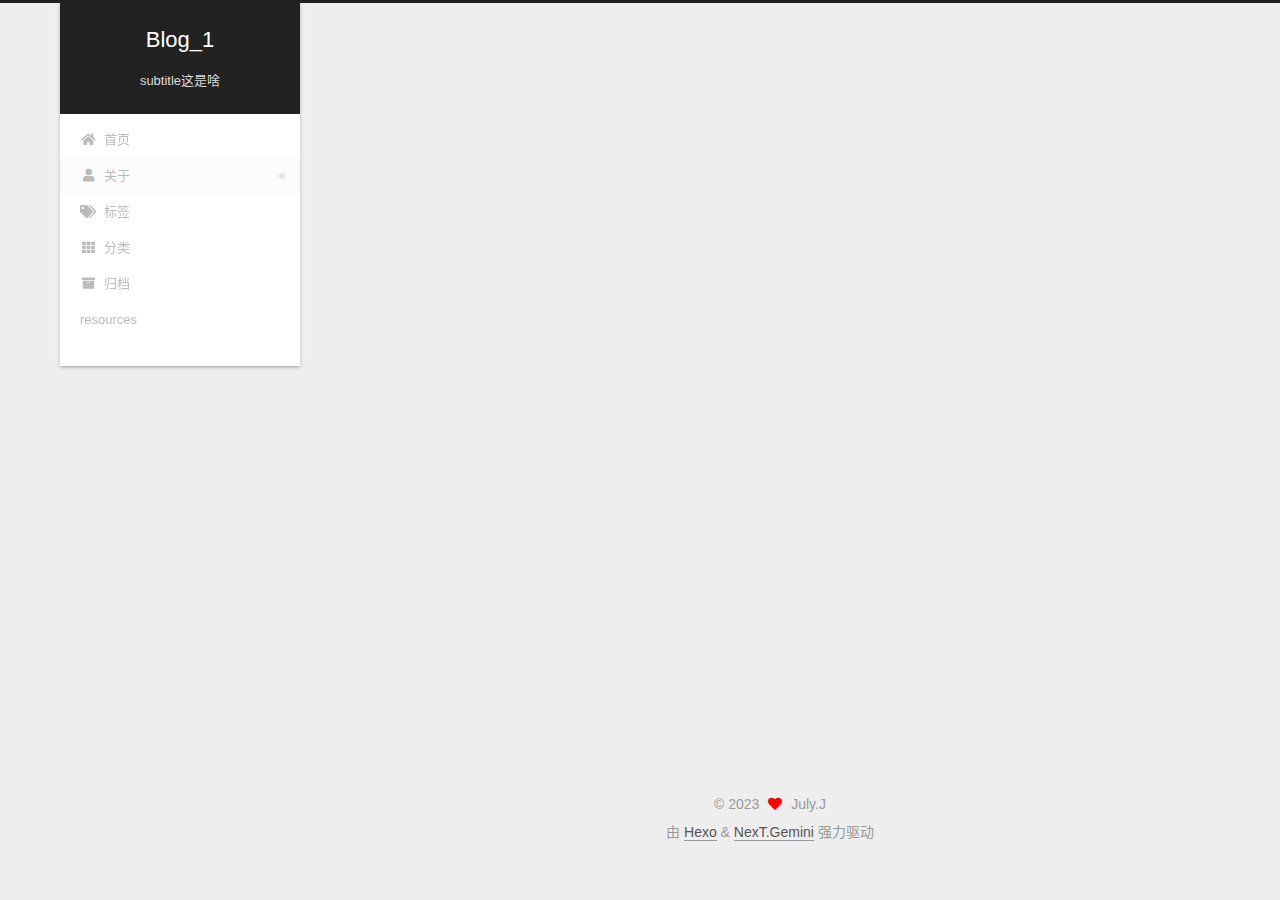
==== commit 1c7df5da: "Site updated: 2023-04-10 18:15:33" ====
--- a/about/index.html
+++ b/about/index.html
@@ -30,7 +30,7 @@
 <meta property="og:description" content="Just Try Again">
 <meta property="og:locale" content="zh_CN">
 <meta property="article:published_time" content="2023-04-10T09:13:39.000Z">
-<meta property="article:modified_time" content="2023-04-10T08:24:22.062Z">
+<meta property="article:modified_time" content="2023-04-10T09:13:39.105Z">
 <meta property="article:author" content="July.J">
 <meta name="twitter:card" content="summary">
 
@@ -311,7 +311,7 @@
 
 <div class="copyright">
   
-  &copy; Mon Apr 10 2023 08:00:00 GMT+0800 (中国标准时间) – 
+  &copy; 
   <span itemprop="copyrightYear">2023</span>
   <span class="with-love">
     <i class="fa fa-heart"></i>
--- a/css/main.css
+++ b/css/main.css
@@ -1141,6 +1141,7 @@
   margin: 0 auto;
   max-width: 120px;
   padding: 2px;
+  border-radius: 50%;
 }
 .site-author-image {
   transition: transform 1s ease-out;
@@ -1174,7 +1175,7 @@
 }
 .links-of-author a::before,
 .links-of-author span.exturl::before {
-  background: #ff6254;
+  background: #e54445;
   border-radius: 50%;
   content: ' ';
   display: inline-block;
